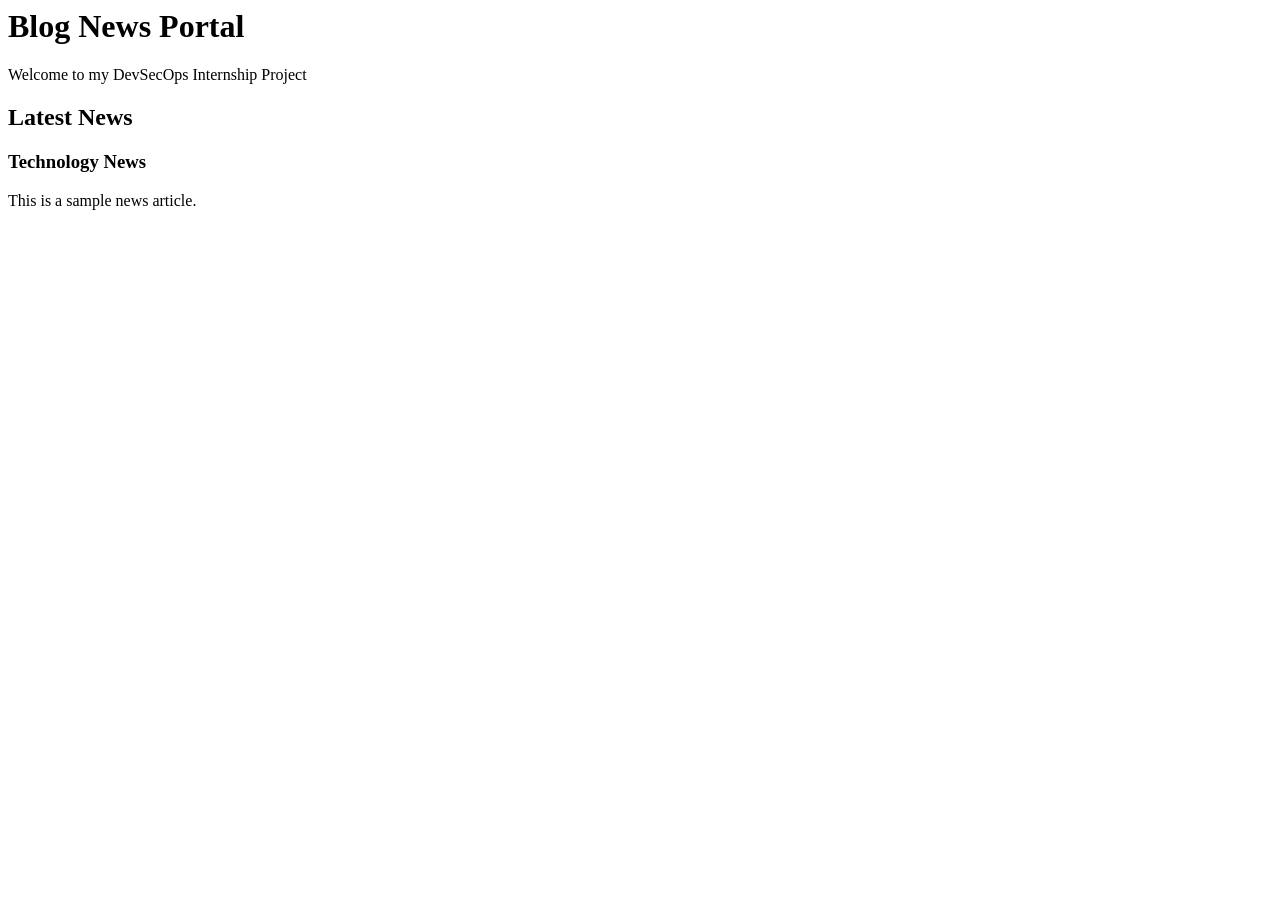
==== Source-code/index.html @ da7281cb "Initial Blog News Portal Project" ====
<!D0CTYPE html>
<html>
<head>
    <title>Blog News Portal</title>
</head>
<body>
    <h1>Blog News Portal</h1>
    <p>Welcome to my DevSecOps Internship Project

    <h2>Latest News</h2>

    <article>
        <h3>Technology News</h3>
        <p>This is a sample news article.</p>
    </article>
</body>
</html>
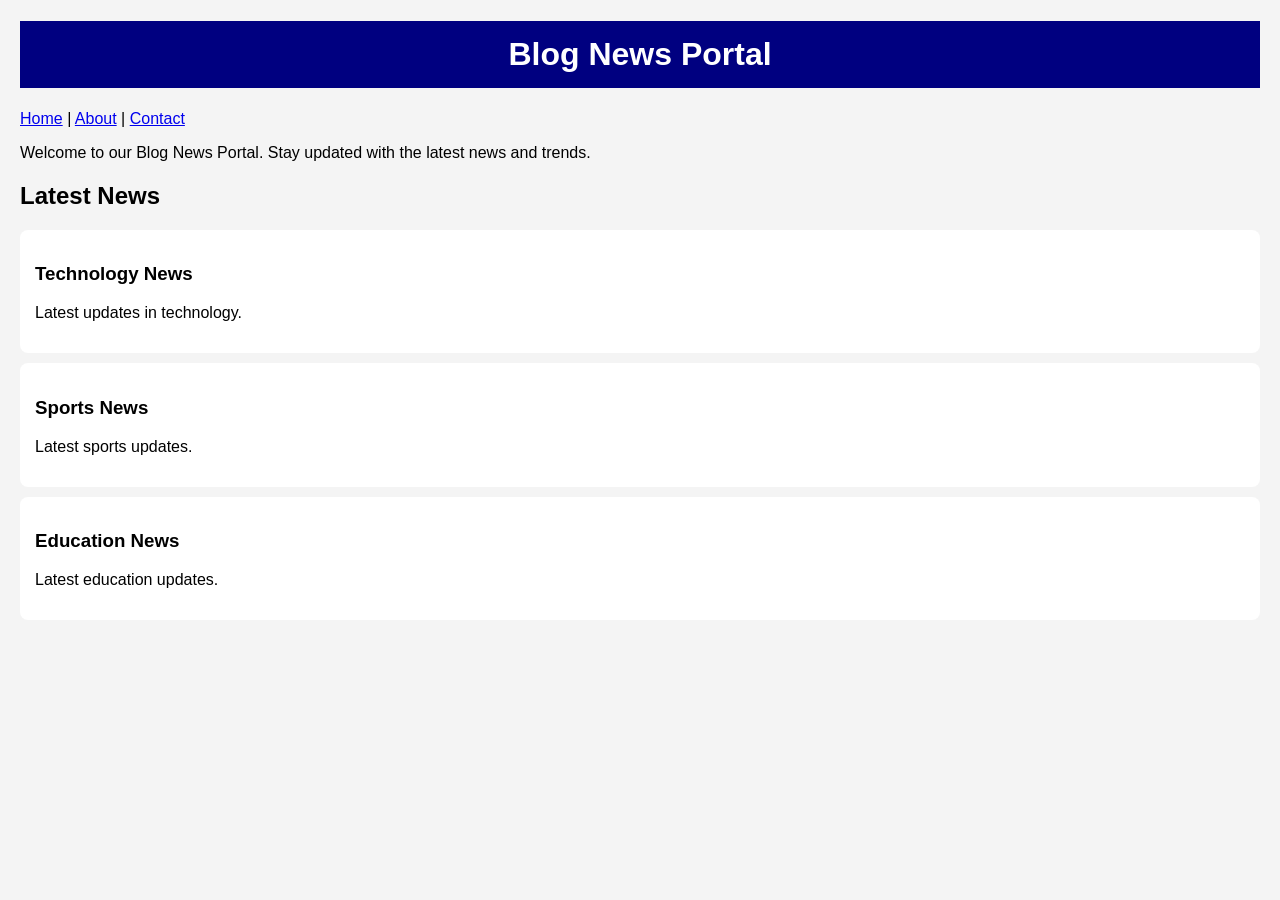
==== commit 829f3cc6: "Added About and Contact Pages" ====
--- a/Source-code/index.html
+++ b/Source-code/index.html
@@ -1,20 +1,35 @@
-<!D0CTYPE html>
+<!DOCTYPE html>
 <html>
 <head>
-    <title>Blog News Portal</title>
+<title>Blog News Portal</title>
+<link rel="stylesheet" href="style.css">
 </head>
 <body>
-    <h1>Blog News Portal</h1>
-    <p>Welcome to my DevSecOps Internship Project
 
-    <h2>Latest News</h2>
+<h1>Blog News Portal</h1>
 
-    <article>
-        <h3>Technology News</h3>
-        <p>This is a sample news article.</p>
-    </article>
+<a href="index.html">Home</a> |
+<a href="about.html">About</a> |
+<a href="contact.html">Contact</a>
+
+<p>Welcome to our Blog News Portal. Stay updated with the latest news and trends.</p>
+
+<h2>Latest News</h2>
+
+<div>
+<h3>Technology News</h3>
+<p>Latest updates in technology.</p>
+</div>
+
+<div>
+<h3>Sports News</h3>
+<p>Latest sports updates.</p>
+</div>
+
+<div>
+<h3>Education News</h3>
+<p>Latest education updates.</p>
+</div>
+
 </body>
-</html>
-
-
-
+</html>
--- a/Source-code/style.css
+++ b/Source-code/style.css
@@ -0,0 +1,19 @@
+body {
+    font-family: Arial, sans-serif;
+    background-color: #f4f4f4;
+    margin: 20px;
+}
+
+h1 {
+    background-color: navy;
+    color: white;
+    padding: 15px;
+    text-align: center;
+}
+
+div {
+    background-color: white;
+    padding: 15px;
+    margin: 10px 0;
+    border-radius: 8px;
+}
